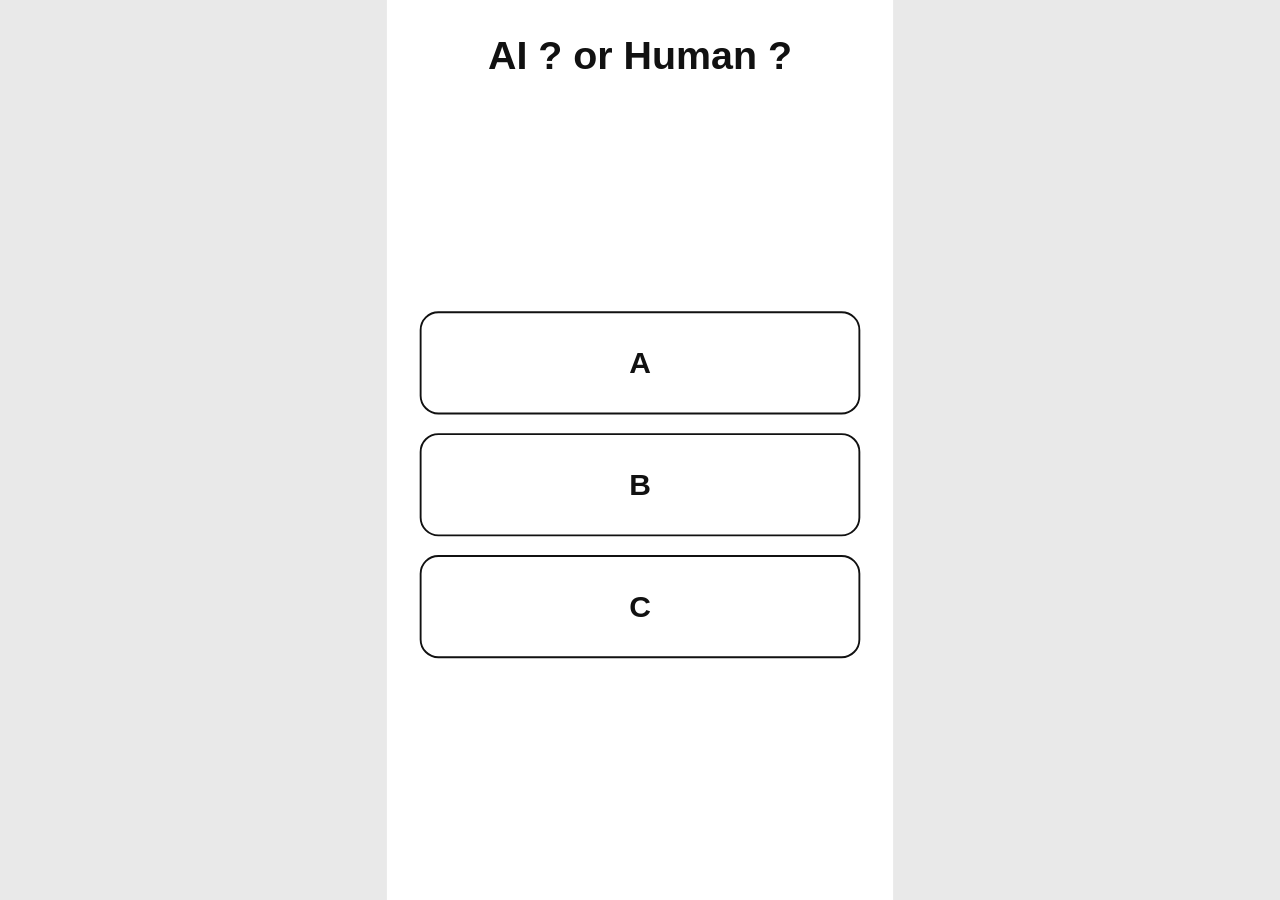
==== index.html @ 63198a40 "changement de file structure" ====
<!doctype html>
<html lang="en">
<head>
  <meta charset="utf-8">
  <meta name="viewport" content="width=device-width, initial-scale=1">
  <title>AI or Human?</title>
  <link rel="stylesheet" href="style.css">
</head>
<body>
  <!-- Chaque écran est une <section class="screen">. -->
  <div id="stage">

    <!-- Écran 1 : choix du dataset (il n'y a que nous qui le verrons) -->
    <section id="screen-home" class="screen">
      <h1>AI ? or Human ?</h1>
      <div class="grow"></div>
      
      <div id="dataset-buttons" class="datasets"></div>
      <div class="grow"></div>
    </section>

    <!-- (Ecran 2) le quiz : Le même écran revient 36 fois (6 personnes x 6 tours),
         script.js change juste le media et les réponses précédentes -->
    <section id="screen-quiz" class="screen" hidden>
      <p id="quiz-who" class="who">Turn 1 - Person 1</p>
      <h1>People voted :</h1>
      <div class="previous">
        <div id="quiz-previous" class="chips"></div> <!-- les pastilles-->
        <div id="quiz-no-previous" class="no-previous">No previous vote</div>
      </div>
      <div id="quiz-media" class="media-box"></div> <!-- l'image ou la vidéo va là -->
      <div class="choices">
        <button id="button-ai" class="choice ai">AI</button>
        <button id="button-human" class="choice human">Human</button>
      </div>
    </section>

    <!-- Écran 3 : question 1 -->
    <section id="screen-q1" class="screen" hidden>
      <div class="grow"></div>
      <p class="label">Question 1</p>
      <h2>How much of the content you were shown do you think was AI-generated?</h2>
      <!-- data-value = le chiffre qu'on récupère dans script.js quand on clique -->
      <div id="q1-picker" class="picker">
        <button data-value="0">0 / 6</button>
        <button data-value="1">1 / 6</button>
        <button data-value="2">2 / 6</button>
        <button data-value="3">3 / 6</button>
        <button data-value="4">4 / 6</button>
        <button data-value="5">5 / 6</button>
        <button data-value="6">6 / 6</button>
      </div>
      <div class="grow"></div>
      <!-- disabled tant qu'ils ont rien choisi -->
      <button id="q1-next" class="big-button" disabled>Next</button>
    </section>

    <!-- Écran 4 : réponse à la question 1 -->
    <section id="screen-reveal1" class="screen" hidden>
      <h2>Answer to question 1</h2>
      <p id="reveal1-line" class="line"></p>
      <div class="grow"></div>
      <button id="reveal1-next" class="big-button">Next</button>
    </section>

    <!-- Écran 5 : question 2-->
    <section id="screen-q2" class="screen" hidden>
      <div class="grow"></div>
      <p class="label">Question 2</p>
      <h2>How much do you think you got right as a group?</h2>
      <div id="q2-picker" class="picker">
        <button data-value="0">0%</button>
        <button data-value="10">10%</button>
        <button data-value="20">20%</button>
        <button data-value="30">30%</button>
        <button data-value="40">40%</button>
        <button data-value="50">50%</button>
        <button data-value="60">60%</button>
        <button data-value="70">70%</button>
        <button data-value="80">80%</button>
        <button data-value="90">90%</button>
        <button data-value="100">100%</button>
      </div>
      <div class="grow"></div>
      <button id="q2-next" class="big-button" disabled>Next</button>
    </section>

    <!-- Écran 6 : réponse à la question 2 -->
    <section id="screen-reveal2" class="screen" hidden>
      <div class="grow"></div>
      <h2>Answer to question 2</h2>
      <p id="reveal2-line" class="line"></p>
      <div class="grow"></div>
      <button id="reveal2-next" class="big-button">Next</button>
    </section>

    <!-- Écran 7 : les statistiques du groupe -->
    <section id="screen-stats" class="screen" hidden>
      <h2>Statistics of the group</h2>
      <div class="pie-row">
        <!-- le cercle gris = tout faux, et on dessine la part
             des bonnes réponses par-dessus (le "d" du path est calculé dans script.js) -->
        <svg viewBox="0 0 420 420">
          <circle id="pie-circle" cx="210" cy="210" r="200"></circle>
          <path id="pie-slice" d=""></path>
        </svg>
        <div class="legend">
          <div><i class="square correct"></i>Correct <b id="stats-correct">0</b></div>
          <div><i class="square wrong"></i>Wrong <b id="stats-wrong">0</b></div>
          <div id="stats-percent" class="stats-percent">0%</div>
        </div>
      </div>
      <p class="label">Per person</p>
      <div id="stats-persons" class="persons"></div> <!-- rempli par script.js -->
      <p class="label">Per media</p>
      <table>
        <thead>
          <tr><th></th><th></th><th>Truth</th><th class="center">AI</th><th class="center">Human</th></tr>
        </thead>
        <tbody id="stats-media"></tbody> <!-- une ligne par media, rempli par script.js -->
      </table>
      <div class="grow"></div>
      <button id="new-group" class="big-button">New group</button>
    </section>

  </div>

  <script src="config.js"></script>
  <script src="script.js"></script>
</body>
</html>
---- style.css ----
/* Les variables CSS : je les définis une fois ici et je les réutilise partout avec var(--nom).
   Comme ça si je veux changer une couleur, je la change qu'à un seul endroit */
:root {
  --text: #111111;      /* presque noir, pour le texte */
  --text-soft: #555555; /* gris, pour le texte moins important */
  --line: #d4d4d4;      /* gris clair, pour les bordures */
  --soft: #f2f2f2;      /* gris très clair, pour le fond des petites cases */

  --ai: #d62f2f;        /* AI = rouge */
  --human: #1f9d3a;     /* Human = vert */

  /* Les couleurs du camembert. Pas rouge et vert, sinon on confond avec AI / Human */
  --correct: #2a6fd6;   /* bleu */
  --wrong: #c9c9c9;     /* gris */

  --radius: 40px;       /* l'arrondi des gros boutons */
}

/* box-sizing: border-box = le padding et la bordure sont comptés dans la largeur. */
* {
  box-sizing: border-box;
  margin: 0;
  padding: 0;
}

html, body {
  overflow: hidden;
}

body {
  background: #e9e9e9; /* gris autour de la scène quand la fenêtre a pas la même forme que l'écran */
  color: var(--text);
  font-family: Arial, Helvetica, sans-serif;
}

/* Scène centrée dans la fenêtre. Sa taille et sa réduction sont dans script.js */
#stage {
  position: absolute;
  left: 50%;
  top: 50%;
  background: #ffffff;
  overflow: hidden;
}

/* Un écran = toute la scène, avec les éléments les uns sous les autres */
.screen {
  position: absolute;
  inset: 0;
  display: flex;
  flex-direction: column;
  padding: 70px 70px 80px;
}
/* sinon le display: flex juste au-dessus gagne contre "hidden"
   et tous les écrans s'affichent en même temps */
.screen[hidden] {
  display: none;
}

/* Une div vide qui prend toute la place qui reste, pour pousser les choses en bas */
.grow { flex: 1; }
.center { text-align: center; }

h1 {
  font-size: 84px;
  font-weight: 700;
  text-align: center;
}
h2 {
  font-size: 64px;
  font-weight: 700;
  line-height: 1.15;
}

/* Les petits titres en majuscules ("QUESTION 1", "PER PERSON"...) */
.label {
  font-size: 30px;
  font-weight: 700;
  color: var(--text);
  text-transform: uppercase;
  letter-spacing: 2px;
}

/* Les phrases de réponse ("You said 4 / 6...") */
.line {
  font-size: 46px;
  line-height: 1.35;
  color: var(--text-soft);
  margin-top: 40px;
}

/* Le gros bouton noir en bas ("Next", "New group") */
.big-button {
  width: 100%;
  height: 160px;
  border: 0;
  border-radius: var(--radius);
  background: var(--text);
  color: #ffffff;
  font: inherit; /* sinon les boutons ont pas la même police que le reste */
  font-size: 54px;
  font-weight: 700;
}
.big-button[disabled] {
  opacity: .2;          /* grisé tant qu'on a rien choisi */
  pointer-events: none;
}

/* Écran 1 : choix du dataset */
.datasets {
  display: flex;
  flex-direction: column;
  gap: 40px;
  margin-top: 60px;
}
.datasets button {
  height: 220px;
  border: 4px solid var(--text);
  border-radius: var(--radius);
  background: #ffffff;
  color: var(--text);
  font: inherit;
  font-size: 64px;
  font-weight: 700;
}


/* Écran 2 : le quiz */
.who {
  font-size: 36px;
  color: var(--text-soft);
  min-height: 60px;
}

#screen-quiz h1 {
  margin-top: 130px;
}

/* La boîte du media. Le placeholder est en fond, si le vrai media charge pas,
   il s'enlève (dans script.js) et on voit le placeholder derrière */
.media-box {
  flex: 1;
  min-height: 0; /* sinon la boîte grandit avec l'image au lieu de rester à sa place */
  margin: 40px 0;
  border: 6px solid var(#ffffff);
  border-radius: 12px;
  overflow: hidden;
  display: flex;
  align-items: center;
  justify-content: center;
  background: #ffffff url(media/placeholder.svg) center / contain no-repeat;
}
/* Le fond blanc cache le placeholder quand le vrai media est là */
.media-box img,
.media-box video {
  width: 100%;
  height: 100%;
  object-fit: contain;
  background: #ffffff;
}

.previous {
  text-align: center;
  font-size: 44px;
  min-height: 150px;
}
.chips {
  display: flex;
  gap: 16px;
  justify-content: center;
  flex-wrap: wrap;
  margin-top: 18px;
}
.no-previous {
  color: var(--text-soft);
  font-size: 36px;
  margin-top: 18px;
}

/* Les pastilles AI / Human */
.chip {
  display: inline-block;
  font-size: 45px;
  font-weight: 700;
  color: #ffffff;
  padding: 8px 30px;
  border-radius: 999px;
}
.chip.ai { background: var(--ai); }
.chip.human { background: var(--human); }

/* Les 2 gros boutons AI et Human */
.choices {
  display: flex;
  gap: 80px;
  margin-top: 30px;
}
.choice {
  flex: 1; /* les 2 boutons font la même largeur */
  height: 300px;
  border: 0;
  border-radius: var(--radius);
  color: #ffffff;
  font: inherit;
  font-size: 72px;
  font-weight: 700;
}
.choice.ai { background: var(--ai); }
.choice.human { background: var(--human); }


/* Écrans 3 et 5 : les questions de groupe */
.picker {
  display: grid;
  grid-template-columns: repeat(4, 1fr); /* 4 boutons par ligne */
  gap: 20px;
  margin: 70px 0 30px;
}
.picker button {
  height: 140px;
  border: 4px solid var(--text);
  border-radius: 30px;
  background: #ffffff;
  color: var(--text);
  font: inherit;
  font-size: 50px;
  font-weight: 700;
}
/* Le bouton choisi (la classe "selected" est mise par script.js) */
.picker button.selected {
  background: var(--text);
  color: #ffffff;
}

/* Écran 7 : les statistiques */
.pie-row {
  display: flex;
  align-items: center;
  gap: 70px;
  margin: 40px 0 30px;
}
.pie-row svg {
  width: 420px;
  height: 420px;
  flex: none; /* le camembert garde sa taille */
}
#pie-circle.correct { fill: var(--correct); }
#pie-circle.wrong { fill: var(--wrong); }
#pie-slice {
  fill: var(--correct);
  stroke: #ffffff; /* petit trait blanc entre les 2 parts */
  stroke-width: 4;
}

.legend {
  display: flex;
  flex-direction: column;
  gap: 26px;
  font-size: 44px;
}
.legend div {
  display: flex;
  align-items: center;
  gap: 20px;
}
.square {
  width: 44px;
  height: 44px;
  border-radius: 10px;
}
.square.correct { background: var(--correct); }
.square.wrong { background: var(--wrong); }
.stats-percent {
  font-size: 64px;
  font-weight: 700;
}

/* Les 6 cases Per person */
.persons {
  display: grid;
  grid-template-columns: repeat(6, 1fr);
  gap: 14px;
  margin: 18px 0 40px;
}
.persons div {
  background: var(--soft);
  border-radius: 20px;
  padding: 18px 6px;
  text-align: center;
  font-size: 26px;
  color: var(--text-soft);
}
.persons b {
  display: block;
  font-size: 46px;
  color: var(--text);
}

/* Le tableau "Per media" */
table {
  width: 100%;
  border-collapse: collapse; /* sinon il y a des espaces entre les cases */
  font-size: 32px;
  margin-top: 10px;
}
th {
  text-align: left;
  font-size: 26px;
  color: var(--text-soft);
  padding: 0 10px 12px;
}
td {
  padding: 14px 10px;
}
th.center,
td.center {
  text-align: center;
}
td .chip {
  font-size: 26px;
  padding: 2px 18px;
}
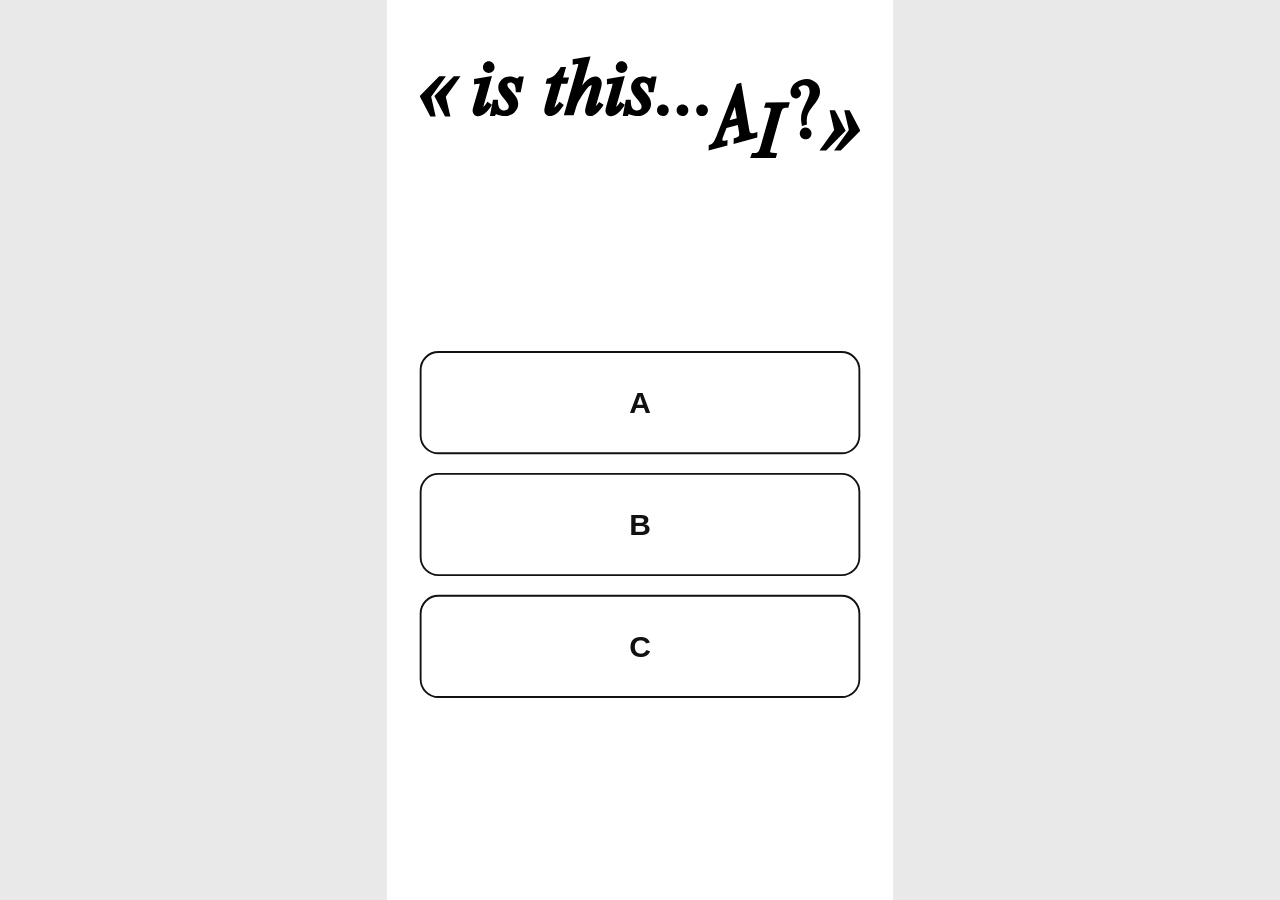
==== commit 6eb0500f: "Ajout du logo" ====
--- a/index.html
+++ b/index.html
@@ -3,7 +3,7 @@
 <head>
   <meta charset="utf-8">
   <meta name="viewport" content="width=device-width, initial-scale=1">
-  <title>AI or Human?</title>
+  <title>is this... AI?</title>
   <link rel="stylesheet" href="style.css">
 </head>
 <body>
@@ -12,7 +12,7 @@
 
     <!-- Écran 1 : choix du dataset (il n'y a que nous qui le verrons) -->
     <section id="screen-home" class="screen">
-      <h1>AI ? or Human ?</h1>
+      <img id="logo" src="/media/logo_itai.svg">
       <div class="grow"></div>
       
       <div id="dataset-buttons" class="datasets"></div>
@@ -51,7 +51,7 @@
         <button data-value="6">6 / 6</button>
       </div>
       <div class="grow"></div>
-      <!-- disabled tant qu'ils ont rien choisi -->
+      <!-- disabled tant que rien choisi -->
       <button id="q1-next" class="big-button" disabled>Next</button>
     </section>
 
--- a/style.css
+++ b/style.css
@@ -69,6 +69,10 @@
   font-size: 64px;
   font-weight: 700;
   line-height: 1.15;
+}
+
+#logo{
+  padding-top: 50px;
 }
 
 /* Les petits titres en majuscules ("QUESTION 1", "PER PERSON"...) */
